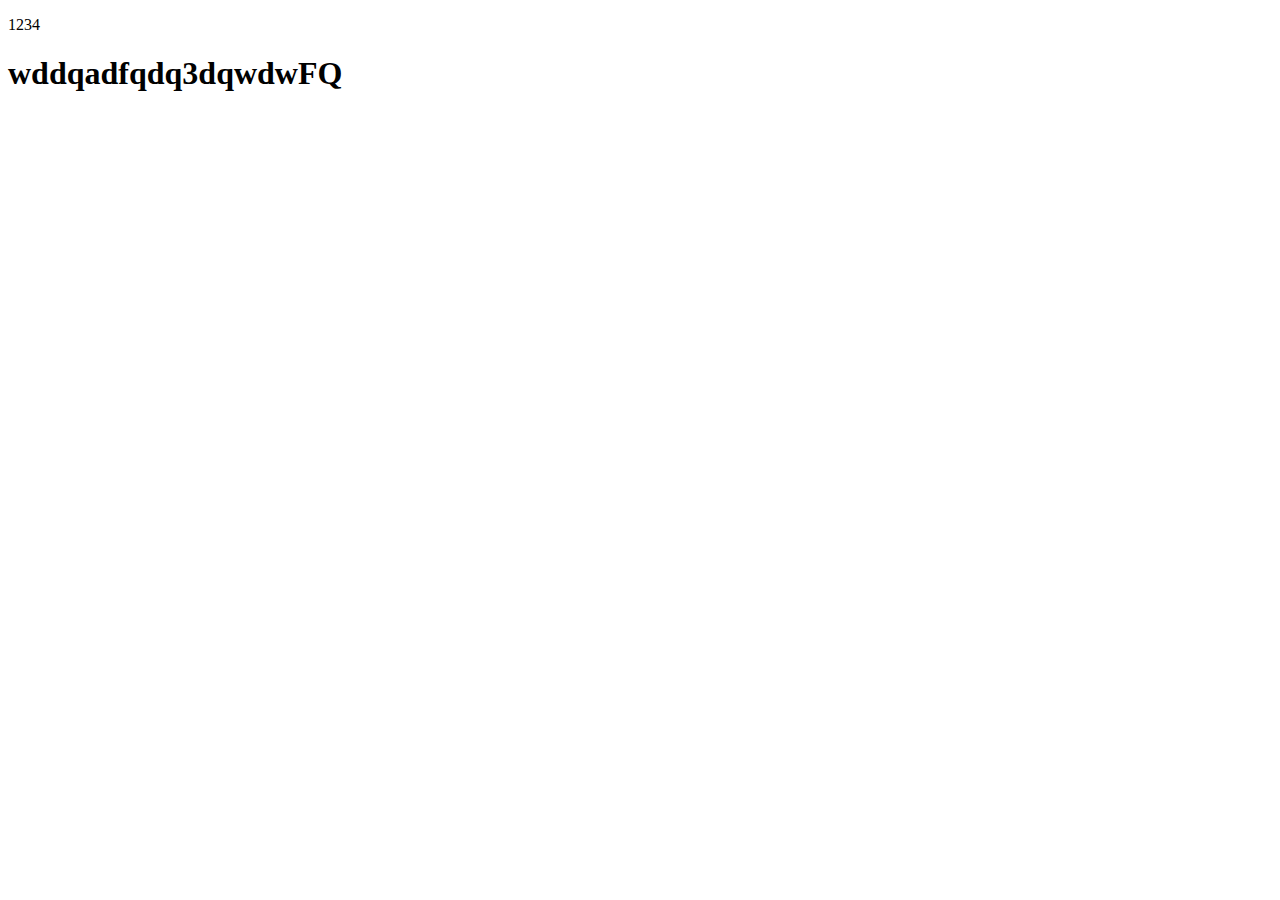
==== UCENJE WEB/lucyfrontend/3CSS/day7/index.html @ 3b4a075b "promena imena foldera" ====
<!DOCTYPE html>
<html lang="en">

<head>
    <meta charset="UTF-8">
    <meta http-equiv="X-UA-Compatible" content="IE=edge">
    <meta name="viewport" content="width=device-width, initial-scale=1.0">
    <title>Document</title>
</head>

<body>


    <p>1234</p>
    <h1>wddqadfqdq3dqwdwFQ</h1>
</body>

</html>
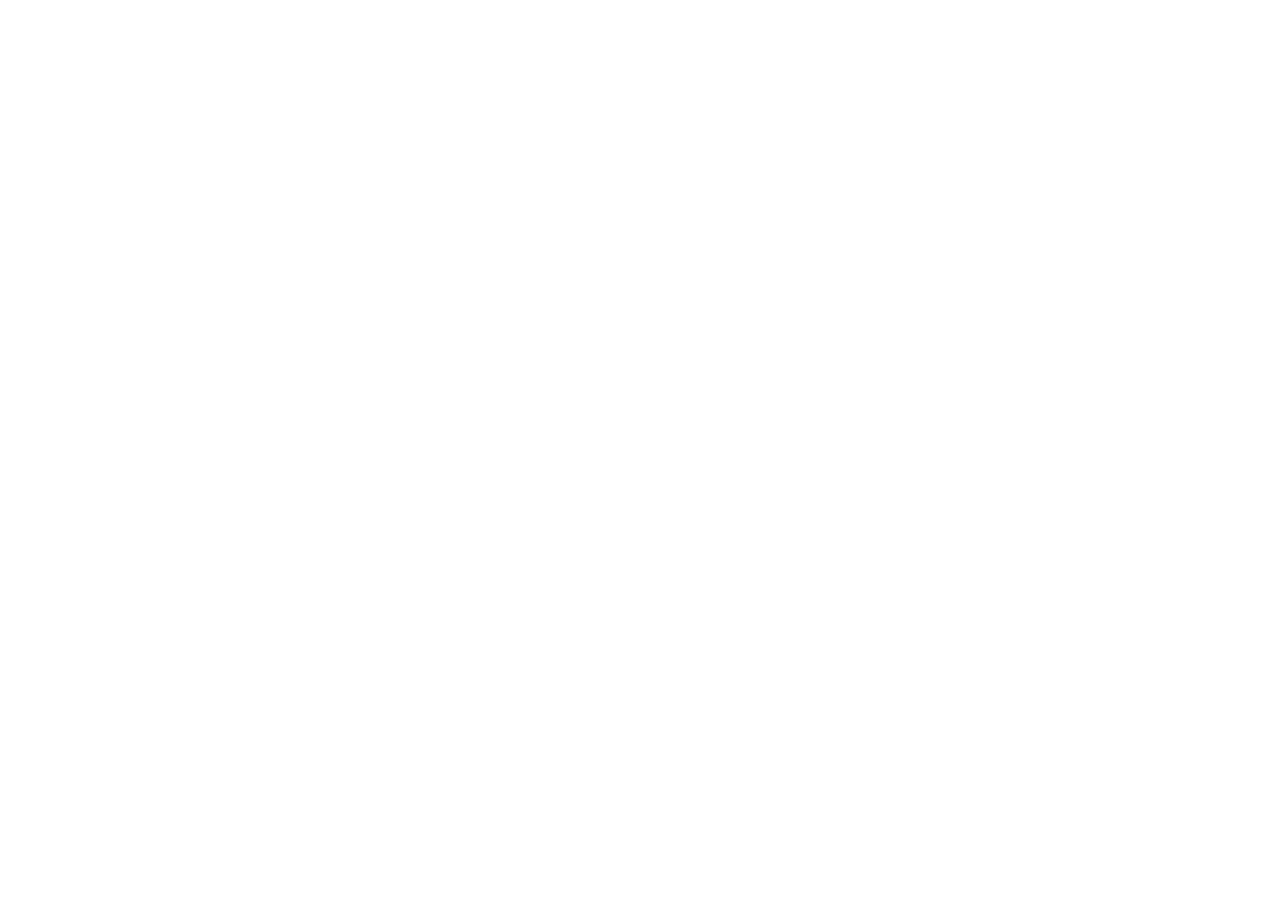
==== commit 08a1a6b7: "123" ====
--- a/UCENJE WEB/lucyfrontend/3CSS/day7/index.html
+++ b/UCENJE WEB/lucyfrontend/3CSS/day7/index.html
@@ -10,9 +10,6 @@
 
 <body>
 
-
-    <p>1234</p>
-    <h1>wddqadfqdq3dqwdwFQ</h1>
 </body>
 
 </html>